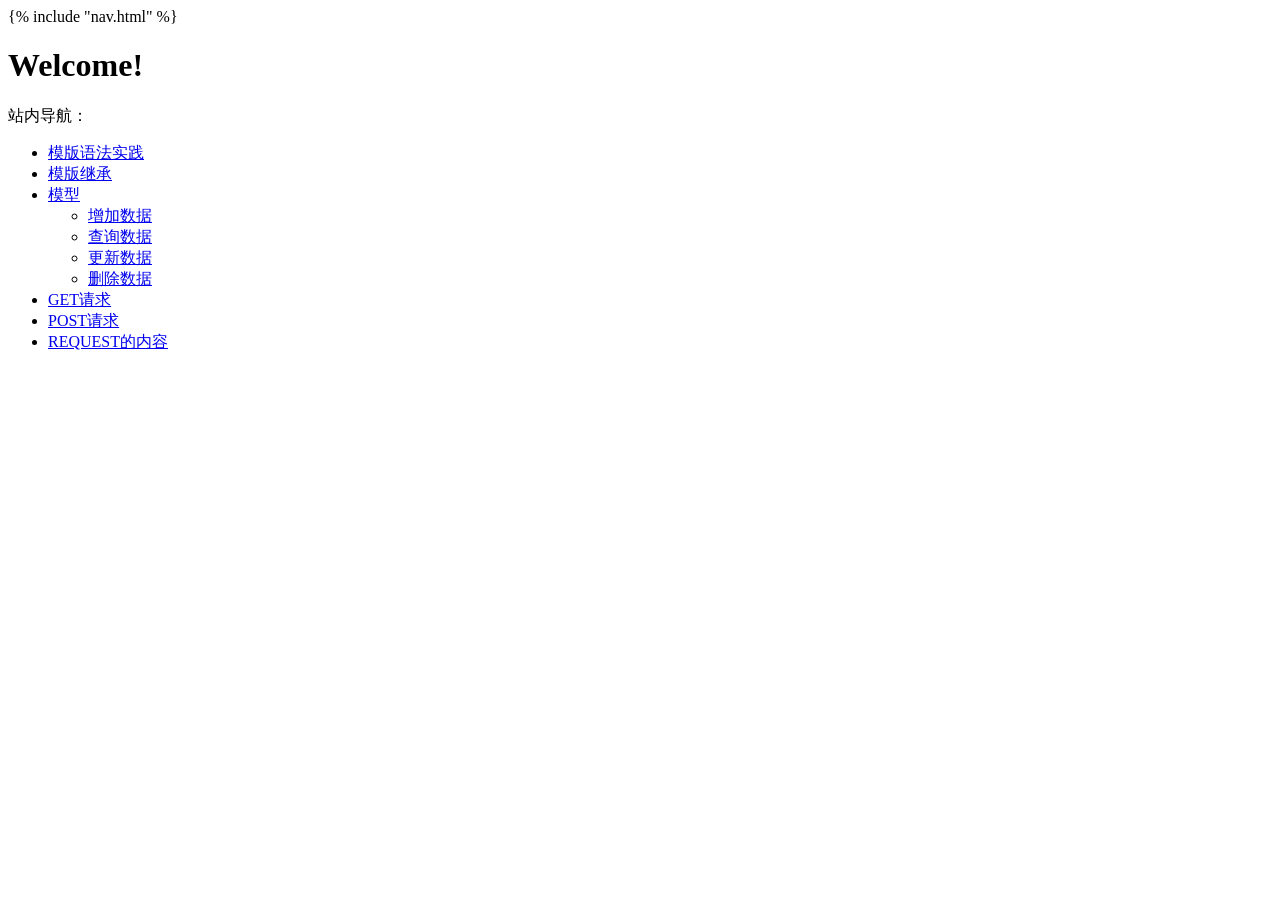
==== templates/index.html @ 6f0cb168 "init" ====
<!DOCTYPE html>
<html lang="en">
<head>
    <meta charset="UTF-8">
    <meta http-equiv="X-UA-Compatible" content="IE=edge">
    <meta name="viewport" content="width=device-width, initial-scale=1.0">
    <title>Django</title>
</head>
<body>
    {% include "nav.html" %}
    <h1>Welcome!</h1>
    站内导航：
    <ul>
        <li><a href="/text/">模版语法实践</a></li>
        <li><a href="/child/">模版继承</a></li>
        <li><a href="/model/">模型</a></li>
        <ul>
            <li><a href="/model/add/">增加数据</a></li>
            <li><a href="/model/query/">查询数据</a></li>
            <li><a href="/model/update/">更新数据</a></li>
            <li><a href="/model/delete/">删除数据</a></li>
        </ul>
        <li><a href="/search-form/">GET请求</a></li>
        <li><a href="/search-post/">POST请求</a></li>
        <li><a href="/request-info/">REQUEST的内容</a></li>
    </ul>
</body>
</html>
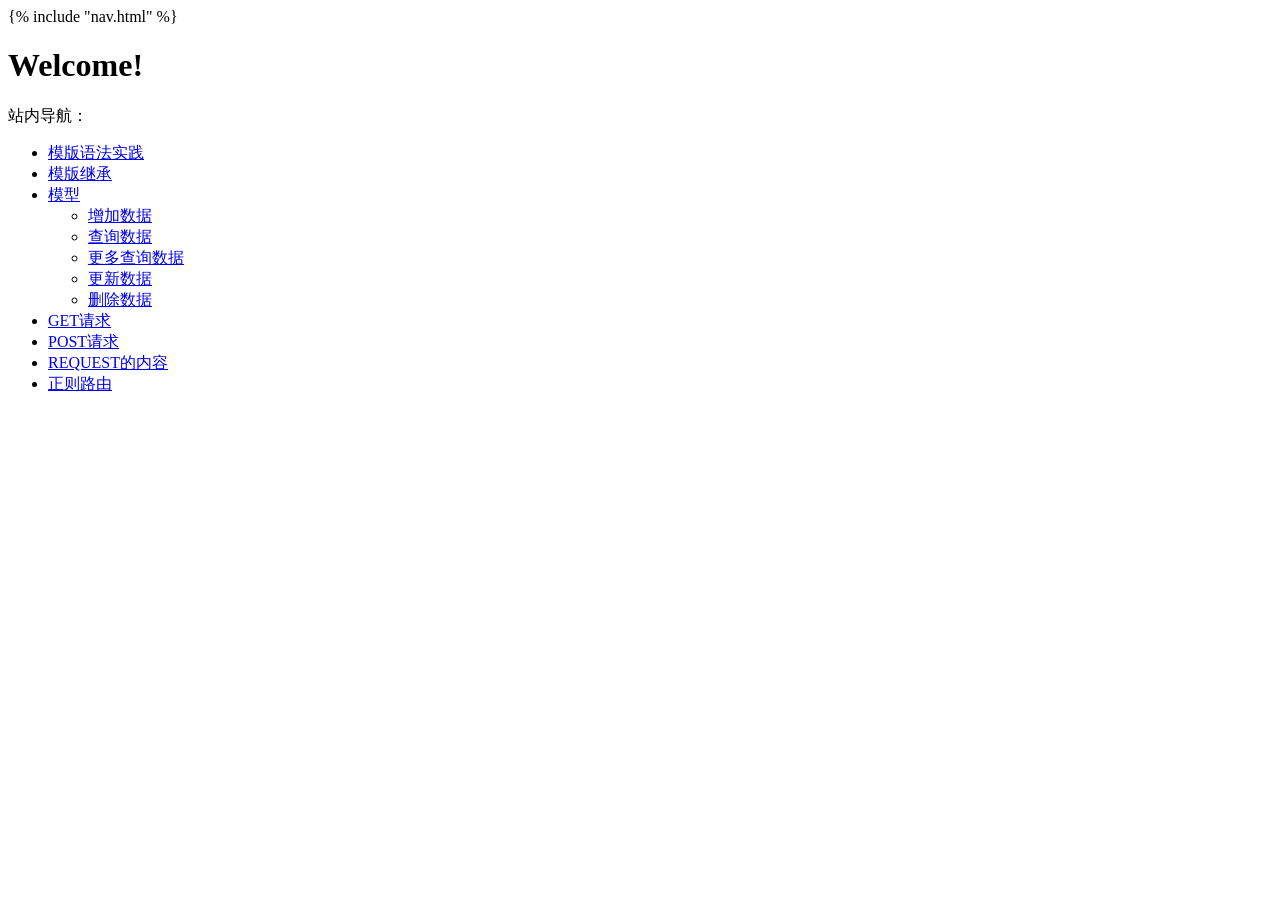
==== commit 88edb7db: "update database.py" ====
--- a/templates/index.html
+++ b/templates/index.html
@@ -17,12 +17,14 @@
         <ul>
             <li><a href="/model/add/">增加数据</a></li>
             <li><a href="/model/query/">查询数据</a></li>
+            <li><a href="/model/more_query/">更多查询数据</a></li>
             <li><a href="/model/update/">更新数据</a></li>
             <li><a href="/model/delete/">删除数据</a></li>
         </ul>
         <li><a href="/search-form/">GET请求</a></li>
         <li><a href="/search-post/">POST请求</a></li>
         <li><a href="/request-info/">REQUEST的内容</a></li>
+        <li><a href="/re_match/20011021">正则路由</a></li>
     </ul>
 </body>
 </html>
